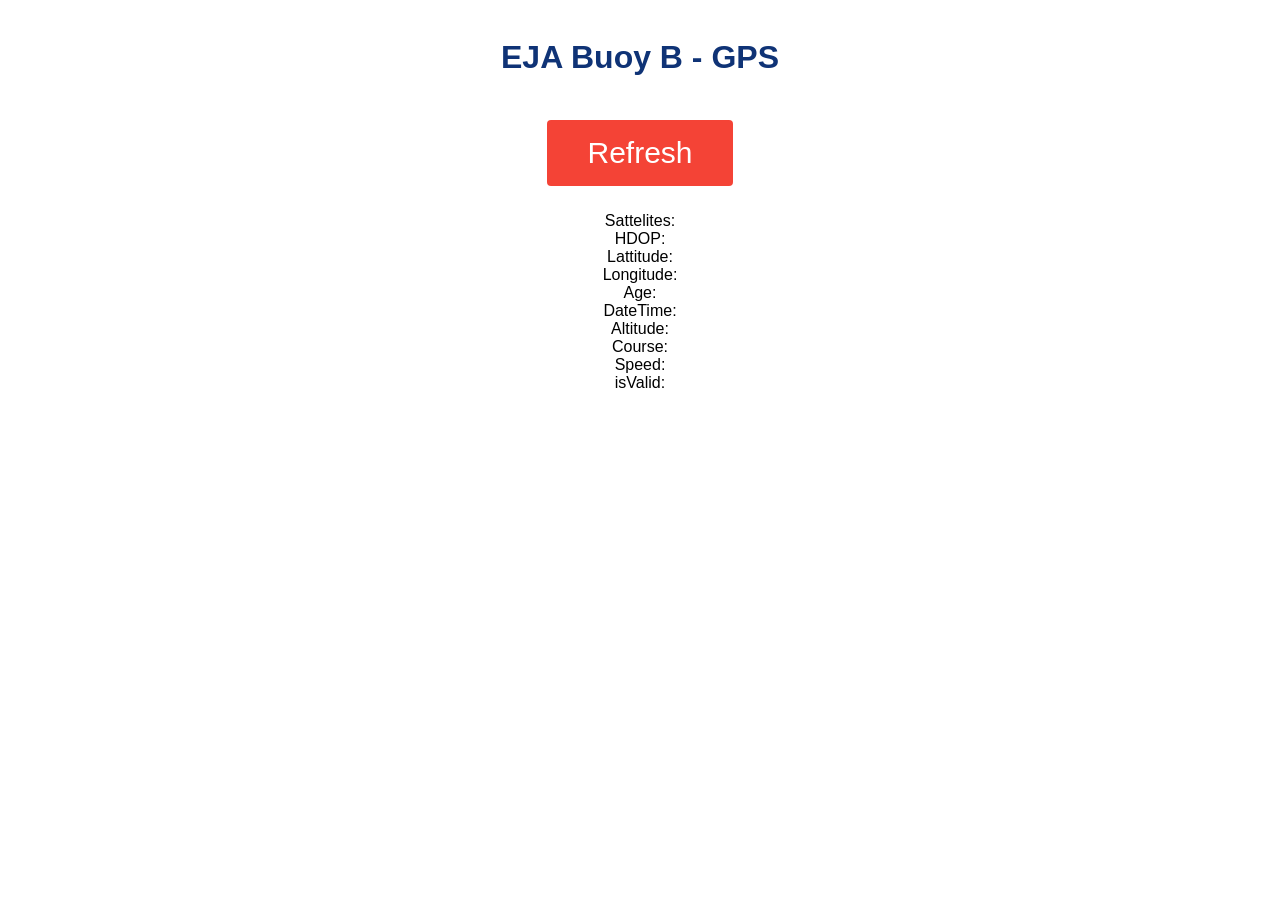
==== Buoy_B_Firmware/data/gps.html @ 523deef6 "Added requisites" ====
<!DOCTYPE html>
<html>
<head>
  <title>EJA Buoy B - GPS</title>
  <meta name="viewport" content="width=device-width, initial-scale=1">
  <link rel="icon" href="data:,">
  <link rel="stylesheet" type="text/css" href="style.css">
  <script src="jquery.min.js"></script>
</head>
<body>
  <h1>EJA Buoy B - GPS</h1>
  <p><a href="/gps"><button class="button button2">Refresh</button></a></p>
  <span>Sattelites: </span><span id='sattelites'></span><br>
  <span>HDOP: </span><span id='hdop'></span><br>
  <span>Lattitude: </span><span id='lat'></span><br>
  <span>Longitude: </span><span id='lng'></span><br>
  <span>Age: </span><span id='age'></span><br>
  <span>DateTime: </span><span id='datetime'></span><br>
  <span>Altitude: </span><span id='altitude'></span><br>
  <span>Course: </span><span id='course_deg'></span><br>
  <span>Speed: </span><span id='speed_kmph'></span><br>
  <span>isValid: </span><span id='isValid'></span><br>
</body>
<script>
  $(function() {

    // request data every 5 seconds
    setInterval(requestData, 1000);

    function requestData() {

      // ajax request for latest sensor data
      $.get("/gps_data")
        .done(function(data) {

          console.log(data);  // debugging - remove when satisfied

          if (data) { // if the returned data is not null, update the values
            $("#sattelites").text(data.sattelites);
            $("#hdop").text(data.hdop);
            $("#lat").text(data.lat);
            $("#lng").text(data.lng);
            $("#age").text(data.age);
            $("#datetime").text(data.datetime);
            $("#altitude").text(data.altitude);
            $("#course_deg").text(data.course_deg);
            $("#speed_kmph").text(data.speed_kmph);
            $("#isValid").text(data.isValid);
          } else { // a problem occurred
            $("#sattelites").text("?");
            $("#hdop").text("?");
            $("#lat").text("?");
            $("#lng").text("?");
            $("#age").text("?");
            $("#datetime").text("?");
            $("#altitude").text("?");
            $("#course_deg").text("?");
            $("#speed_kmph").text("?");
            $("#isValid").text("?");
          }
        }).fail(function() {
          console.log("The was a problem retrieving the data.");
        });
    }
  });
</script>
</html>
---- Buoy_B_Firmware/data/style.css ----
html {
  font-family: Helvetica;
  display: inline-block;
  margin: 0px auto;
  text-align: center;
}
h1{
  color: #0F3376;
  padding: 2vh;
}
p{
  font-size: 1.5rem;
}
.button {
  display: inline-block;
  background-color: #008CBA;
  border: none;
  border-radius: 4px;
  color: white;
  padding: 16px 40px;
  text-decoration: none;
  font-size: 30px;
  margin: 2px;
  cursor: pointer;
}
.button2 {
  background-color: #f44336;
}
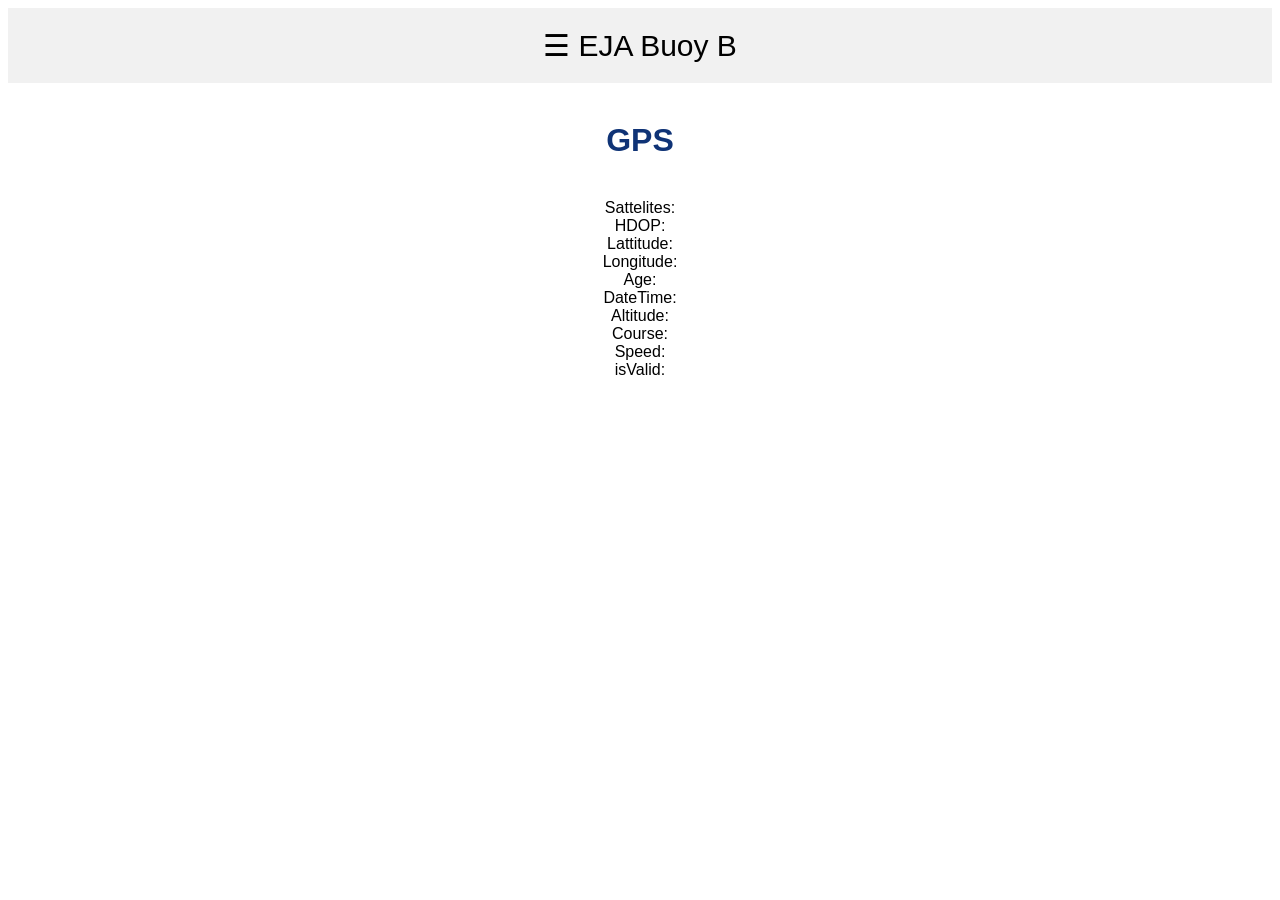
==== commit fe174a0c: "Added sidebar and header" ====
--- a/Buoy_B_Firmware/data/gps.html
+++ b/Buoy_B_Firmware/data/gps.html
@@ -1,15 +1,27 @@
 <!DOCTYPE html>
 <html>
 <head>
-  <title>EJA Buoy B - GPS</title>
+  <title>EJA Buoy B | GPS</title>
   <meta name="viewport" content="width=device-width, initial-scale=1">
   <link rel="icon" href="data:,">
   <link rel="stylesheet" type="text/css" href="style.css">
+  <link rel="stylesheet" type="text/css" href="sidebar.css">
+  <link rel="stylesheet" type="text/css" href="header.css">
+  <script src="sidebar.js"></script>
   <script src="jquery.min.js"></script>
 </head>
 <body>
-  <h1>EJA Buoy B - GPS</h1>
-  <p><a href="/gps"><button class="button button2">Refresh</button></a></p>
+  <div id="mySidenav" class="sidenav">
+    <a href="javascript:void(0)" class="closebtn" onclick="closeNav()">&times;</a>
+    <a href="/">Home</a>
+    <a href="/gps">GPS</a>
+    <a href="/lora">LoRa</a>
+    <a href="/terminal">Terminal</a>
+  </div>
+  <div class="header">
+    <span style="font-size:30px;cursor:pointer" onclick="openNav()">&#9776; EJA Buoy B</span>
+  </div>
+  <h1>GPS</h1>
   <span>Sattelites: </span><span id='sattelites'></span><br>
   <span>HDOP: </span><span id='hdop'></span><br>
   <span>Lattitude: </span><span id='lat'></span><br>
--- a/Buoy_B_Firmware/data/sidebar.css
+++ b/Buoy_B_Firmware/data/sidebar.css
@@ -0,0 +1,42 @@
+body {
+  font-family: Helvetica;
+}
+
+.sidenav {
+  height: 100%;
+  width: 0;
+  position: fixed;
+  z-index: 1;
+  top: 0;
+  left: 0;
+  background-color: #111;
+  overflow-x: hidden;
+  transition: 0.5s;
+  padding-top: 60px;
+}
+
+.sidenav a {
+  padding: 8px 8px 8px 32px;
+  text-decoration: none;
+  font-size: 25px;
+  color: #818181;
+  display: block;
+  transition: 0.3s;
+}
+
+.sidenav a:hover {
+  color: #f1f1f1;
+}
+
+.sidenav .closebtn {
+  position: absolute;
+  top: 0;
+  right: 25px;
+  font-size: 36px;
+  margin-left: 50px;
+}
+
+@media screen and (max-height: 450px) {
+  .sidenav {padding-top: 15px;}
+  .sidenav a {font-size: 18px;}
+}
--- a/Buoy_B_Firmware/data/header.css
+++ b/Buoy_B_Firmware/data/header.css
@@ -0,0 +1,53 @@
+/* Style the header with a grey background and some padding */
+.header {
+  overflow: hidden;
+  background-color: #f1f1f1;
+  padding: 20px 10px;
+}
+
+/* Style the header links */
+.header a {
+  float: left;
+  color: black;
+  text-align: center;
+  padding: 12px;
+  text-decoration: none;
+  font-size: 18px;
+  line-height: 25px;
+  border-radius: 4px;
+}
+
+/* Style the logo link (notice that we set the same value of line-height and font-size to prevent the header to increase when the font gets bigger */
+.header a.logo {
+  font-size: 25px;
+  font-weight: bold;
+}
+
+/* Change the background color on mouse-over */
+.header a:hover {
+  background-color: #ddd;
+  color: black;
+}
+
+/* Style the active/current link*/
+.header a.active {
+  background-color: dodgerblue;
+  color: white;
+}
+
+/* Float the link section to the right */
+.header-right {
+  float: right;
+}
+
+/* Add media queries for responsiveness - when the screen is 500px wide or less, stack the links on top of each other */
+@media screen and (max-width: 500px) {
+  .header a {
+    float: none;
+    display: block;
+    text-align: left;
+  }
+  .header-right {
+    float: none;
+  }
+}
